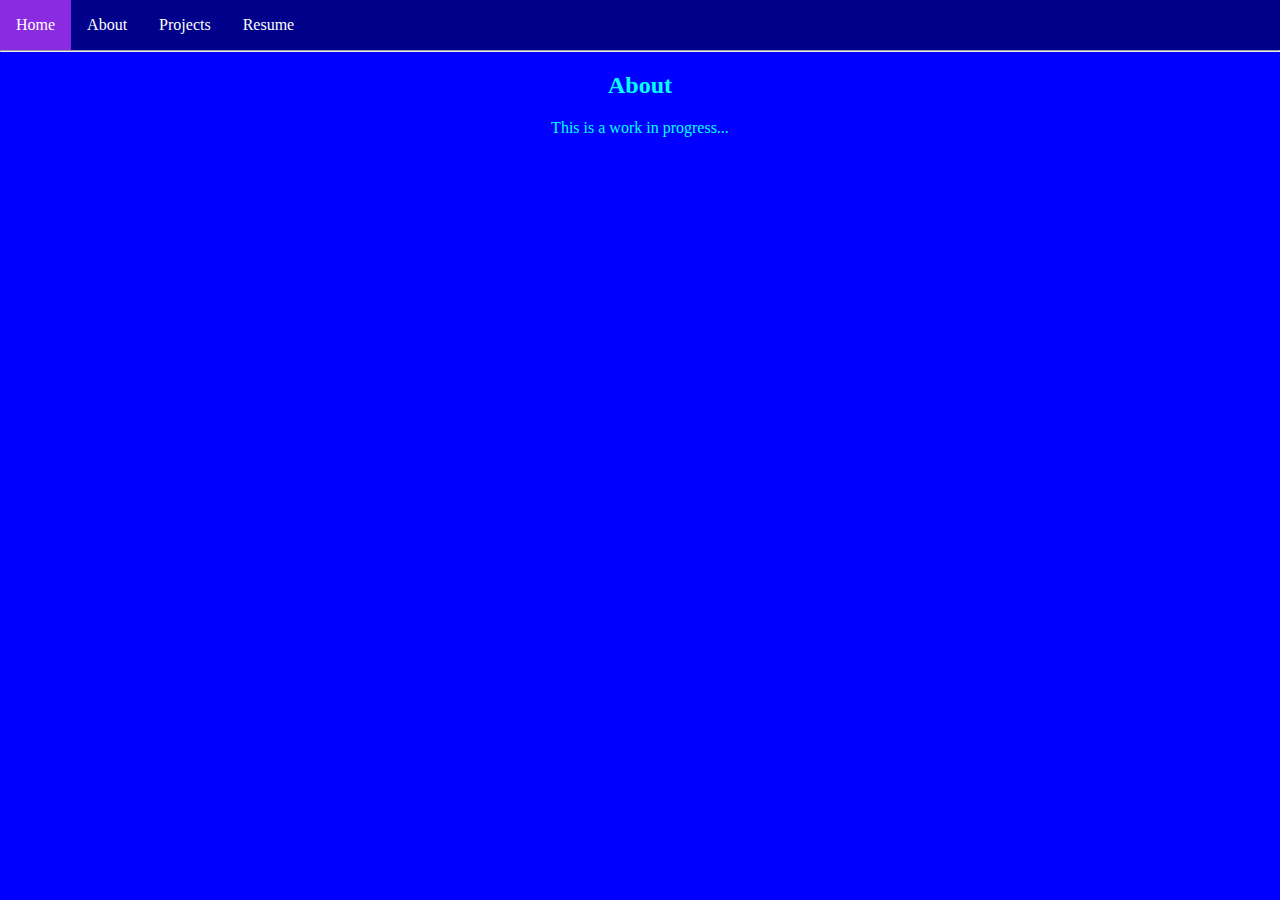
==== about.html @ 2d5c875e "added initial files" ====
<!DOCTYPE html>
<html lang="en-US">
    <head>
        <title>Hamza Ali - About</title>
        <link rel="stylesheet" type="text/css" href="main.css">
    </head>
    <body>
        <div id="banner">
            <ul>
                <li><a href="home.html">Home</a></li>
                <li><a href="about.html">About</a></li>
                <li><a href="projects.html">Projects</a></li>
                <li><a href="resume.html">Resume</a></li>
            </ul>
        </div>
        <hr>
        <h2>About</h2>
        <p>This is a work in progress...</p>
    </body>
</html>
---- main.css ----
body {
    width: 100%;
    height: 100%;
    background-color: blue;
    
    margin: 0;
    padding: 0;

    text-align: center;
    color: aqua;
}
#banner {
    background-color: darkblue;
}
#bottom_banner {
    text-align: left;
    background-color: darkblue;
}
hr{
    margin: 0;
}
ul {
    list-style-type: none;
    margin: 0;
    padding: 0;
    overflow: hidden;
}
li {
    float: left;
}
li a {
    display: block;
    color: white;
    text-align: center;
    padding: 16px;
    text-decoration: none;
}
li a:hover {
    background-color: blueviolet
}
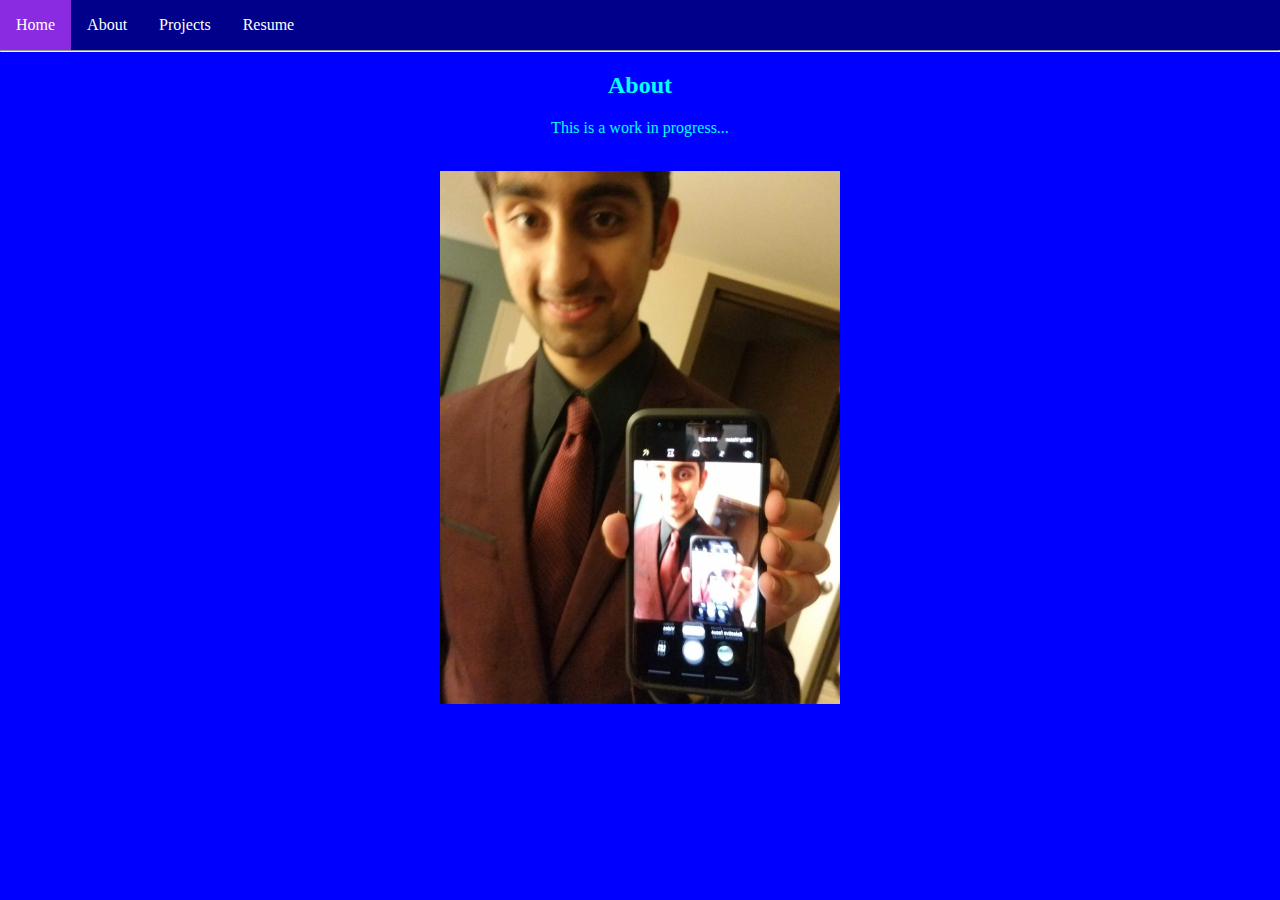
==== commit d8b637dd: "Added some new images" ====
--- a/about.html
+++ b/about.html
@@ -7,7 +7,7 @@
     <body>
         <div id="banner">
             <ul>
-                <li><a href="home.html">Home</a></li>
+                <li><a href="index.html">Home</a></li>
                 <li><a href="about.html">About</a></li>
                 <li><a href="projects.html">Projects</a></li>
                 <li><a href="resume.html">Resume</a></li>
@@ -16,5 +16,7 @@
         <hr>
         <h2>About</h2>
         <p>This is a work in progress...</p>
+        <br>
+        <img width="400" src="images/mirror.jpg" title="Hamza summons clones of himself from the shadow realm.">
     </body>
 </html>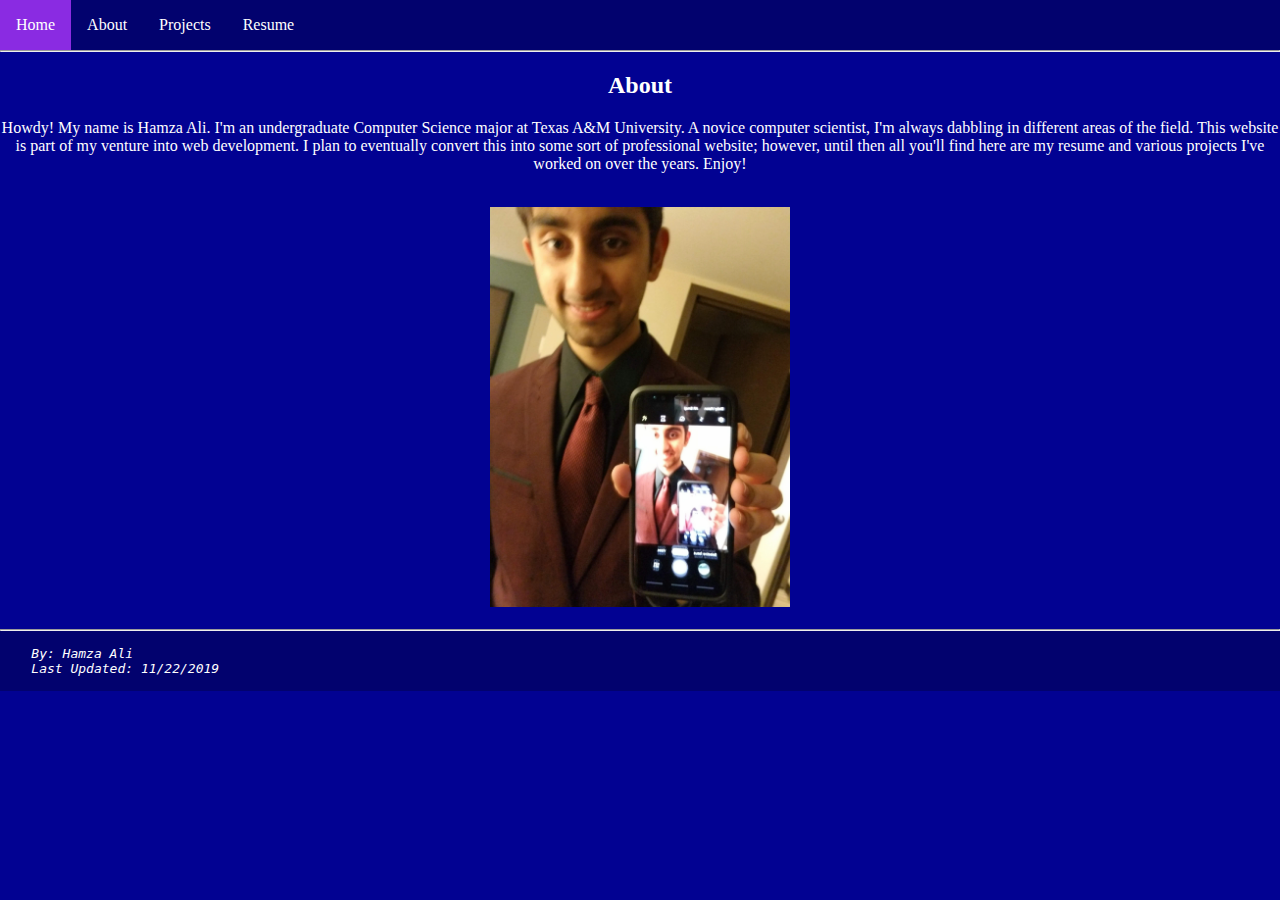
==== commit 305dd69c: "Added to about and changed the color palette" ====
--- a/about.html
+++ b/about.html
@@ -15,8 +15,26 @@
         </div>
         <hr>
         <h2>About</h2>
-        <p>This is a work in progress...</p>
+        <!-- <p>This is a work in progress...</p> -->
+            <p>
+                Howdy! My name is Hamza Ali. I'm an undergraduate Computer Science major at Texas A&M University.
+                A novice computer scientist, I'm always dabbling in different areas of the field. This website is
+                part of my venture into web development. I plan to eventually convert this into some sort of
+                professional website; however, until then all you'll find here are my resume and various projects
+                I've worked on over the years. Enjoy!
+            </p>
         <br>
-        <img width="400" src="images/mirror.jpg" title="Hamza summons clones of himself from the shadow realm.">
+        <img width="300" src="images/mirror.jpg" title="I summon clones of myself from the shadow realm.">
+        <br><br>
+        <hr>
+        <div id="bottom_banner">
+            <address>
+                    <pre style="margin: 0;">
+
+    By: Hamza Ali
+    Last Updated: 11/22/2019 <!--Update this before every commit-->
+                    </pre>
+            </address>
+        </div>
     </body>
 </html>--- a/main.css
+++ b/main.css
@@ -1,20 +1,20 @@
 body {
     width: 100%;
     height: 100%;
-    background-color: blue;
+    background-color: rgb(2, 2, 146);
     
     margin: 0;
     padding: 0;
 
     text-align: center;
-    color: aqua;
+    color: white;
 }
 #banner {
-    background-color: darkblue;
+    background-color: rgb(2, 2, 110);
 }
 #bottom_banner {
     text-align: left;
-    background-color: darkblue;
+    background-color: rgb(2, 2, 110);
 }
 hr{
     margin: 0;
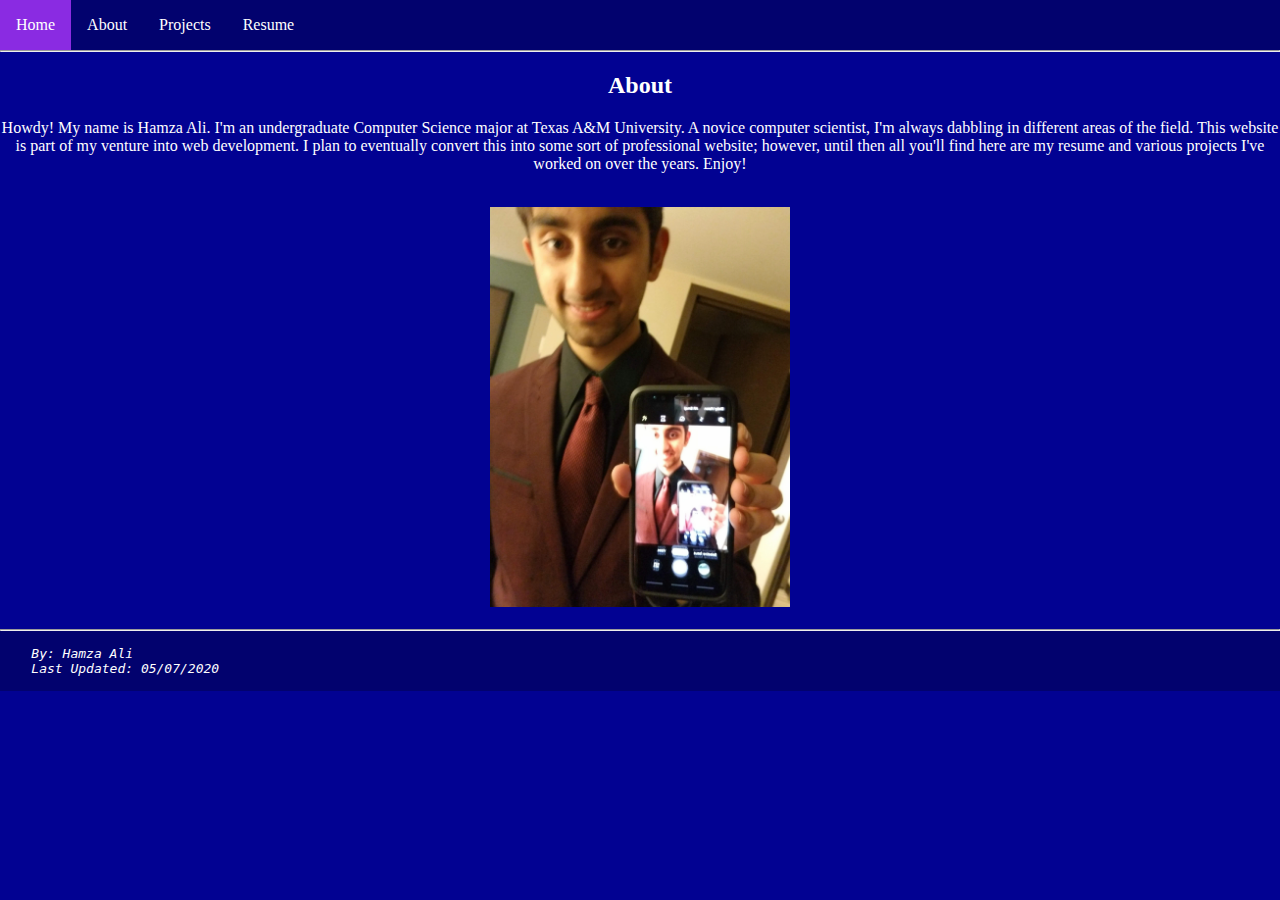
==== commit 3d4dd429: "CSS fixes, banner fixes, and started resume" ====
--- a/about.html
+++ b/about.html
@@ -6,14 +6,14 @@
     </head>
     <body>
         <div id="banner">
-            <ul>
-                <li><a href="index.html">Home</a></li>
-                <li><a href="about.html">About</a></li>
-                <li><a href="projects.html">Projects</a></li>
-                <li><a href="resume.html">Resume</a></li>
+            <ul id="banner">
+                <li id="banner"><a id="banner", href="index.html">Home</a></li>
+                <li id="banner"><a id="banner", href="about.html">About</a></li>
+                <li id="banner"><a id="banner", href="projects.html">Projects</a></li>
+                <li id="banner"><a id="banner", href="resume.html">Resume</a></li>
             </ul>
         </div>
-        <hr>
+        <hr id="banner">
         <h2>About</h2>
         <!-- <p>This is a work in progress...</p> -->
             <p>
@@ -26,13 +26,13 @@
         <br>
         <img width="300" src="images/mirror.jpg" title="I summon clones of myself from the shadow realm.">
         <br><br>
-        <hr>
+        <hr id="banner">
         <div id="bottom_banner">
             <address>
                     <pre style="margin: 0;">
 
     By: Hamza Ali
-    Last Updated: 11/22/2019 <!--Update this before every commit-->
+    Last Updated: 05/07/2020 <!--Update this before every commit-->
                     </pre>
             </address>
         </div>
--- a/main.css
+++ b/main.css
@@ -9,32 +9,41 @@
     text-align: center;
     color: white;
 }
+
 #banner {
     background-color: rgb(2, 2, 110);
 }
-#bottom_banner {
-    text-align: left;
-    background-color: rgb(2, 2, 110);
-}
-hr{
+hr#banner{
     margin: 0;
 }
-ul {
+ul#banner{
     list-style-type: none;
     margin: 0;
     padding: 0;
     overflow: hidden;
 }
-li {
+li#banner{
     float: left;
 }
-li a {
+li a#banner{
     display: block;
     color: white;
     text-align: center;
     padding: 16px;
     text-decoration: none;
 }
-li a:hover {
+li a:hover#banner{
     background-color: blueviolet
+}
+
+#bottom_banner {
+    text-align: left;
+    background-color: rgb(2, 2, 110);
+}
+
+#resume {
+    text-align: left;
+    margin-left: 10px;
+    background-color: rgb(2, 2, 110);
+    color: blue;
 }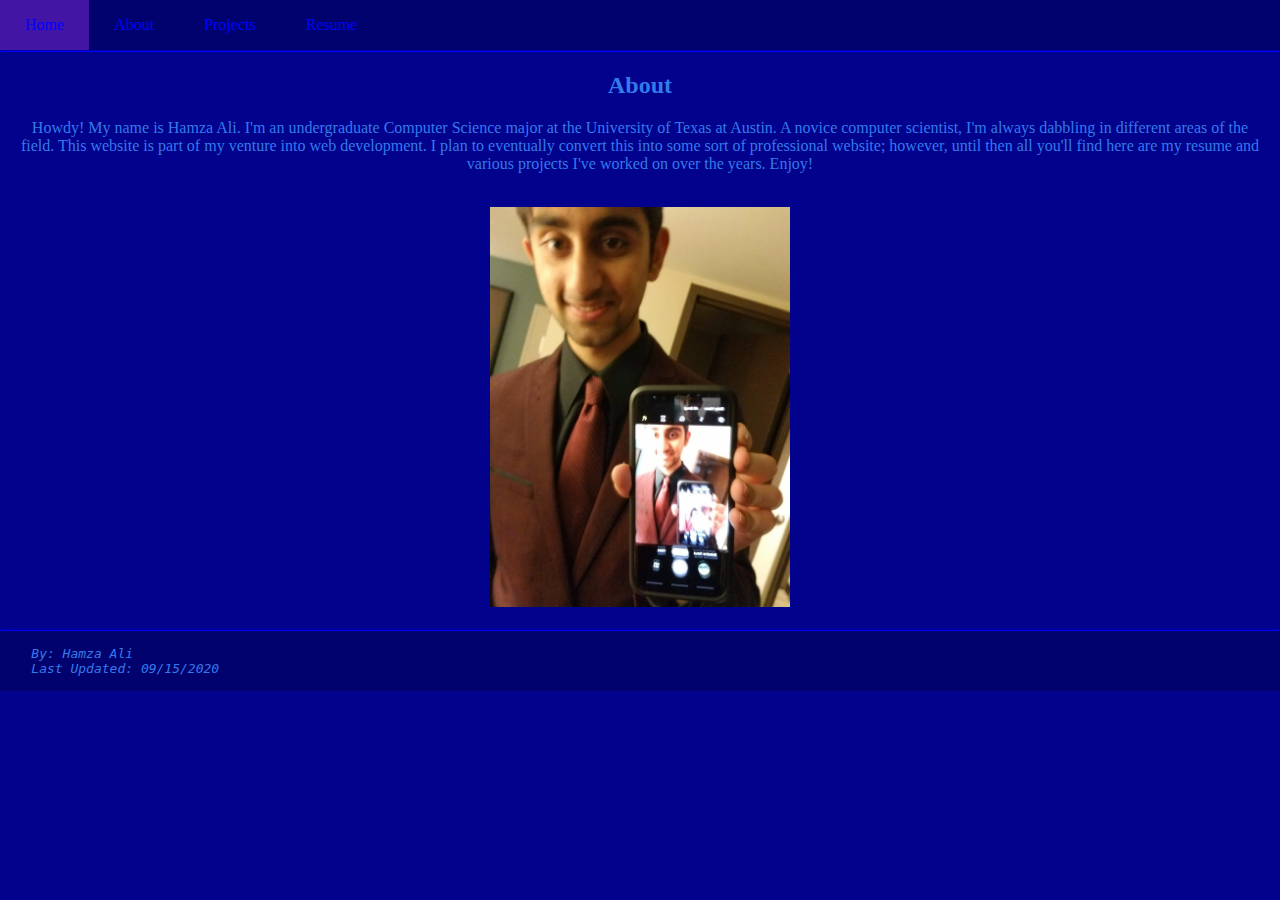
==== commit 6d15b1aa: "Style changes and added resume" ====
--- a/about.html
+++ b/about.html
@@ -16,8 +16,8 @@
         <hr id="banner">
         <h2>About</h2>
         <!-- <p>This is a work in progress...</p> -->
-            <p>
-                Howdy! My name is Hamza Ali. I'm an undergraduate Computer Science major at Texas A&M University.
+            <p style="padding-left: 20px; padding-right: 20px;">
+                Howdy! My name is Hamza Ali. I'm an undergraduate Computer Science major at the University of Texas at Austin.
                 A novice computer scientist, I'm always dabbling in different areas of the field. This website is
                 part of my venture into web development. I plan to eventually convert this into some sort of
                 professional website; however, until then all you'll find here are my resume and various projects
@@ -32,7 +32,7 @@
                     <pre style="margin: 0;">
 
     By: Hamza Ali
-    Last Updated: 05/07/2020 <!--Update this before every commit-->
+    Last Updated: 09/15/2020 <!--Update this before every commit-->
                     </pre>
             </address>
         </div>
--- a/main.css
+++ b/main.css
@@ -1,13 +1,17 @@
+html {
+    height: 100%;
+}
+
 body {
     width: 100%;
     height: 100%;
-    background-color: rgb(2, 2, 146);
+    background-color: rgb(2, 2, 140);
     
     margin: 0;
     padding: 0;
 
     text-align: center;
-    color: white;
+    color: rgb(52, 122, 235);
 }
 
 #banner {
@@ -15,6 +19,7 @@
 }
 hr#banner{
     margin: 0;
+    border-color: blue;
 }
 ul#banner{
     list-style-type: none;
@@ -27,13 +32,15 @@
 }
 li a#banner{
     display: block;
-    color: white;
+    color: blue;
     text-align: center;
     padding: 16px;
+    padding-left: 25px;
+    padding-right: 25px;
     text-decoration: none;
 }
 li a:hover#banner{
-    background-color: blueviolet
+    background-color: rgba(137, 43, 226, 0.473);
 }
 
 #bottom_banner {
@@ -42,8 +49,13 @@
 }
 
 #resume {
-    text-align: left;
-    margin-left: 10px;
-    background-color: rgb(2, 2, 110);
+    margin: 10px;
+    padding: 20px;
+    background-color: rgb(52, 122, 235);
+}
+li a#link{
     color: blue;
+}
+li a:hover#link{
+    background-color: rgba(137, 43, 226, 0.473);
 }